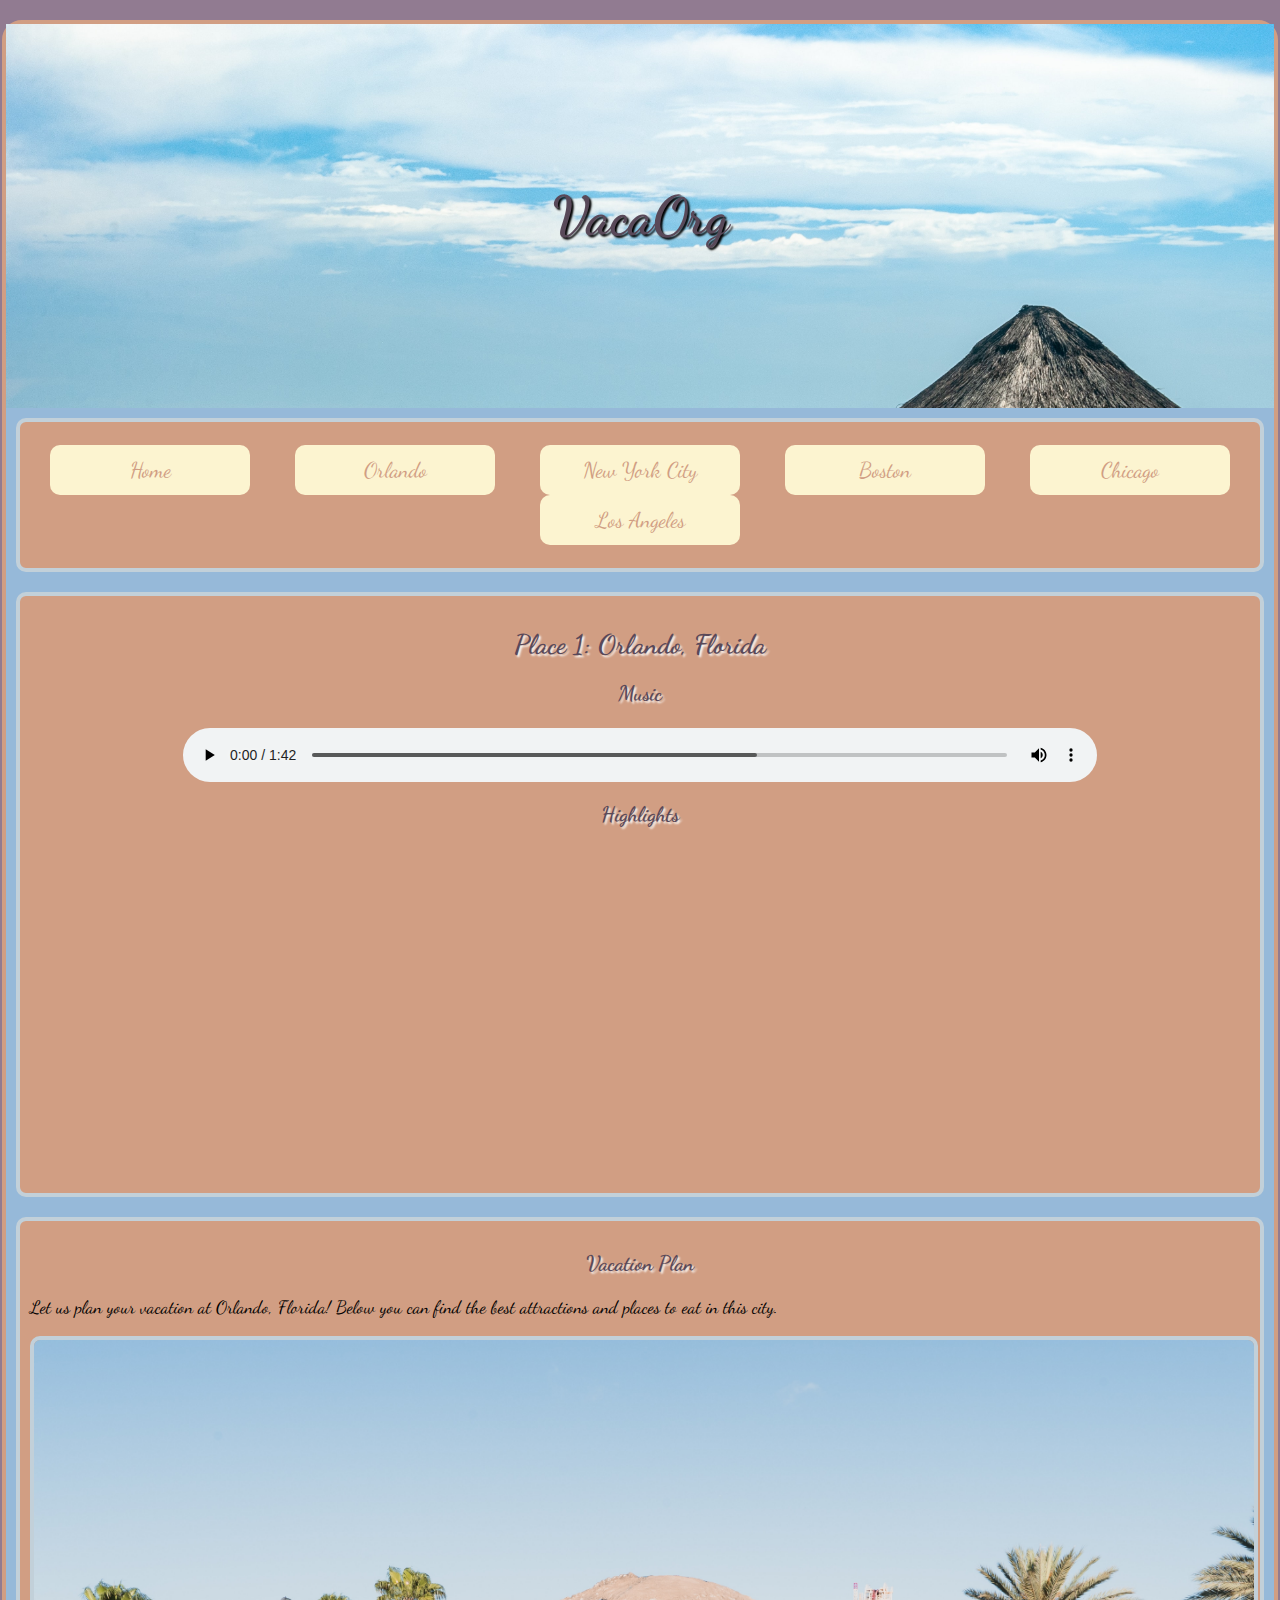
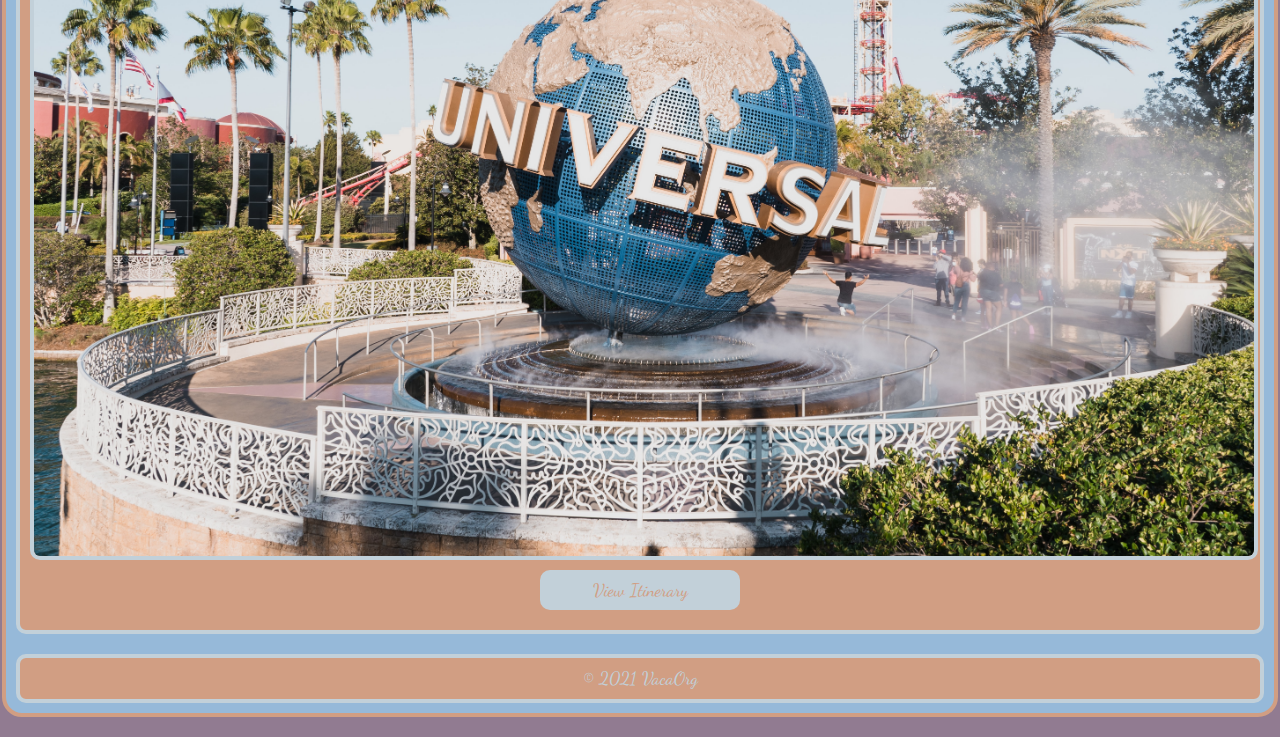
==== finalproject/place1.html @ 54b32071 "updates" ====
<!DOCTYPE html>
<html lang="en">
<head>
    <meta charset="UTF-8">
    <meta http-equiv="X-UA-Compatible" content="IE=edge">
    <meta name="viewport" content="width=device-width, initial-scale=1.0">
    <title>VacaOrg</title>
    <link rel="shortcut icon" type="image/x-icon" href="images/favicon.ico">
    <link rel="preconnect" href="https://fonts.googleapis.com"> 
<link rel="preconnect" href="https://fonts.gstatic.com" crossorigin> 
<link href="https://fonts.googleapis.com/css2?family=Dancing+Script:wght@700&display=swap" rel="stylesheet">
    <link rel="stylesheet" href="css/normalize.css">
    <link rel="stylesheet" href="css/styles.css">
</head>
<body>
    <div id="container">
        <header>
            <h1>VacaOrg</h1>
        </header>
        <nav>
            <ul>
                <li><a href="index.html">Home</a></li>
                <li><a href="place1.html">Orlando</a></li>
                <li><a href="place2.html">New York City</a></li>
                <li><a href="place3.html">Boston</a></li>
                <li><a href="place4.html">Chicago</a></li>
                <li><a href="place5.html">Los Angeles</a></li>
            </ul>
        </nav>
        <main>
            <div id="upper_flex">
                <section class="single_col">
                    <h2>Place 1: Orlando, Florida</h2>

                    <h3>Music</h3>
                    <audio src="audio/Orlandomusic.mp3" controls></audio>

                    <h3>Highlights</h3>
                    <iframe width="560" height="315" src="https://www.youtube.com/embed/XPbCXzGY8Rw" title="YouTube video player" frameborder="0" allow="accelerometer; autoplay; clipboard-write; encrypted-media; gyroscope; picture-in-picture" allowfullscreen></iframe>
            </div>
            <div id="lower_flex">
                <div class="col">
                    <h3>Vacation Plan</h3>
                    <p>Let us plan your vacation at Orlando, Florida! Below you can find the best attractions and places to eat in this city.  
                    </p>
                    <img src="images/orlando.jpg" alt="Florida">
                    <a class="button" href="place1.html">View Itinerary</a>
                </div>
            </div>
        </main>
        <footer>&copy; 2021 VacaOrg</footer>
    </div>
</body>
</html>
---- finalproject/css/styles.css ----
/* Global Styles */
body {
    background-color: #917b91;
    font-size: 18px;
    font-family: 'Dancing Script', cursive;
}

img {
    display: block;
    max-width: 100%;
    margin: 0 auto;
}


/* Mobile Styles */

#container {
    background-color: #96B9D9;
    margin: 10px;
}

header {
    background-image: url('../images/vacationmain.jpg');
    background-size: cover;
    padding: 90px 0;
}

header h1 {
    color: #594959;
    text-shadow: 2px 2px 2px #000;
    text-align: center;
}

nav ul {
    list-style-type: none;
    padding: 0;
}

nav li {
    display: block;
}

nav li a {
    display: block;
    background-color: #FCF4D0;
    color: #D19E83;
    height: 40px;
    line-height: 40px;
    text-align: center;
    text-decoration: none;
    font-size: 1.2em;
    margin: 30px 0;
    border-radius: 10px;
}

nav li a:hover {
    background-color: #FFF7E3;
    text-shadow: 2px 2px 2px #000;
}

nav, section, aside, .col, footer {
    background-color: #D19E83;
    padding: 10px;
    margin: 10px;
    border: 4px solid #C2D0D9;
    border-radius: 10px;
}

h2, h3 {
    color: #594959;
    text-shadow: 2px 2px 2px #FBFAF8;
    text-align: 1.5em;
    text-align: center;
}

section img, aside img {
    width: 65%;
}

.button {
    display: block;
    background-color: #C2D0D9;
    color: #D19E83;
    height: 40px;
    width: 200px;
    line-height: 40px;
    text-align: center;
    text-decoration: none;
    font-size: 1em;
    margin: 10px auto;
    border-radius: 10px;
}

.button:hover {
    background-color: #DFE0E4;
    text-shadow: 2px 2px 2px #000;
}

footer {
    text-align: center;
    color: #C2D0D9;
}

.single_col {
    width: 83%;
}

audio, video {
    display: block;
    margin: 20px auto;
    width: 75%;
}

iframe {
    display: block;
    margin: 20px auto;
    width: 75%;
}

.gallery_img {
    border: 4px solid #C2D0D9;
    border-radius: 10px;
    margin: 10px auto;
}

table {
    display: none;
}

/* Tablet Styles */

@media(min-width: 800px) {
    header {
        padding: 125px;
    }

    header h1 {
        font-size: 3em;
    }

    nav {
        text-align: center;
        padding: 5px;
    }

    nav li {
        display: inline-block;

    }

    nav li a {
        width: 200px;
        height: 50px;
        line-height: 50px;
    }

    #upper_flex {
        display: flex;
    }

    .col img {
        width: 60%;
        border-radius: 10px;
        border: 4px solid #C2D0D9;
    }

    .single_col {
        width: 95%;
    }

}


/* Desktop Styles */

@media(min-width: 1024px) {
    #container {
        width: 99%;
        margin: 20px auto;
        border: 4px solid #D19E83;
        border-radius: 20px;
    }

    header {
        border: 20px 20px 0 0;
    }

    nav li a {
        margin: 0 20px;
    }

    #lower_flex {
        display: flex;

    }

    .col {
        width: 100%;
    }

    .col img {
        width: 100%;
    }

    .single_col {
        width: 100%;
    }

    table, tr, td {
        border: 4px solid #C2D0D9;
        padding: 10px;
        margin: 10px;
    }

    table img {
        width: 400%;
    }

    .gallery {
        display: none;

    }

    table {
        display: block;
    }
}
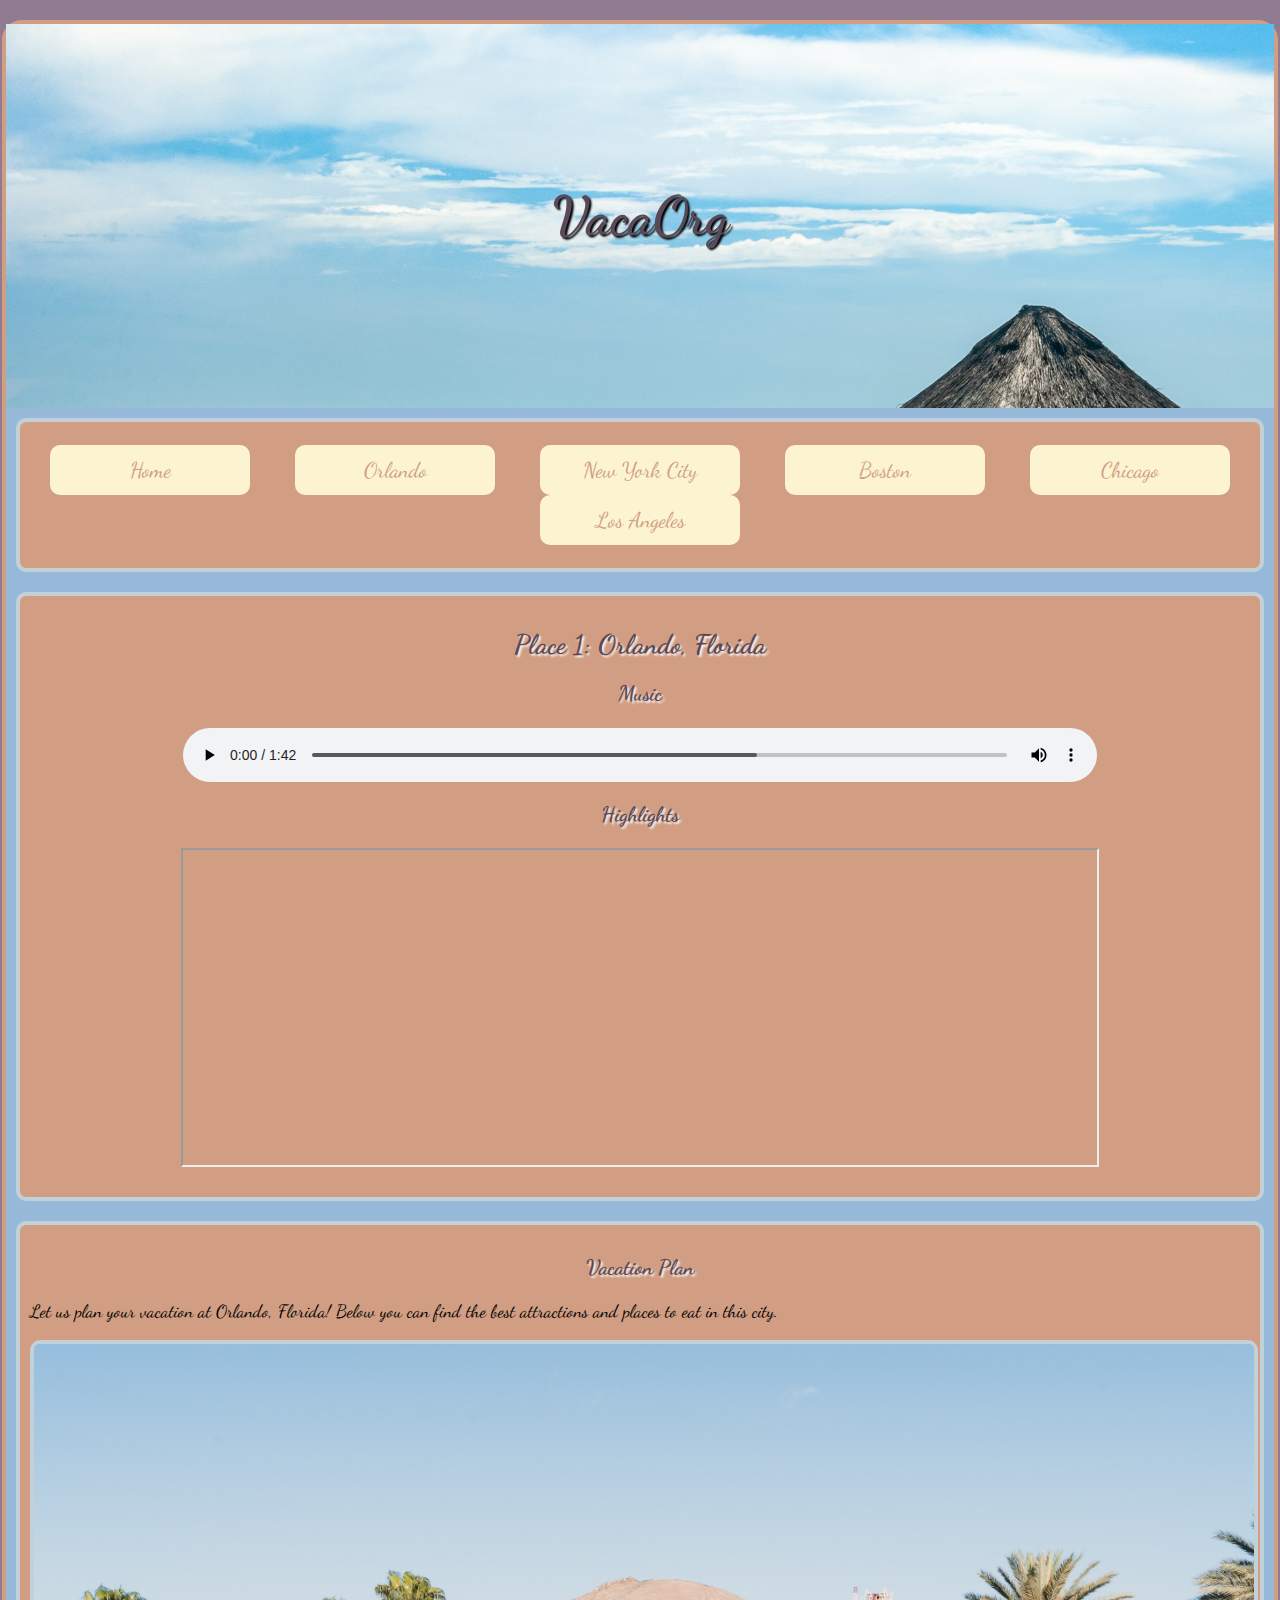
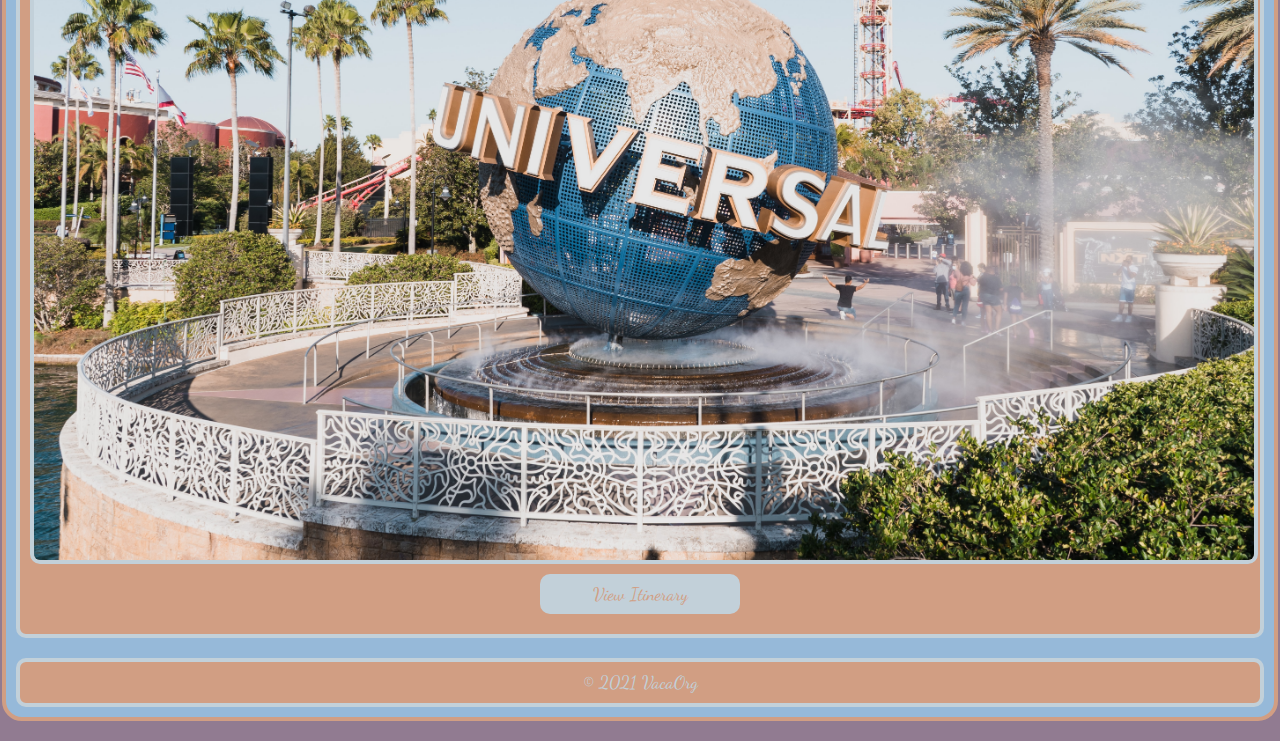
==== commit 2a45e999: "update" ====
--- a/finalproject/place1.html
+++ b/finalproject/place1.html
@@ -36,8 +36,9 @@
                     <audio src="audio/Orlandomusic.mp3" controls></audio>
 
                     <h3>Highlights</h3>
-                    <iframe width="560" height="315" src="https://www.youtube.com/embed/XPbCXzGY8Rw" title="YouTube video player" frameborder="0" allow="accelerometer; autoplay; clipboard-write; encrypted-media; gyroscope; picture-in-picture" allowfullscreen></iframe>
-            </div>
+                    <iframe width="560" height="315" src="https://www.youtube.com/embed/XPbCXzGY8Rw" title="YouTube video player" allow="accelerometer; autoplay; clipboard-write; encrypted-media; gyroscope; picture-in-picture" allowfullscreen></iframe>
+                </section>
+                </div>
             <div id="lower_flex">
                 <div class="col">
                     <h3>Vacation Plan</h3>
--- a/finalproject/css/styles.css
+++ b/finalproject/css/styles.css
@@ -69,7 +69,7 @@
 h2, h3 {
     color: #594959;
     text-shadow: 2px 2px 2px #FBFAF8;
-    text-align: 1.5em;
+    text-align: center;
     text-align: center;
 }
 
@@ -180,11 +180,7 @@
         border: 4px solid #D19E83;
         border-radius: 20px;
     }
-
-    header {
-        border: 20px 20px 0 0;
-    }
-
+    
     nav li a {
         margin: 0 20px;
     }
